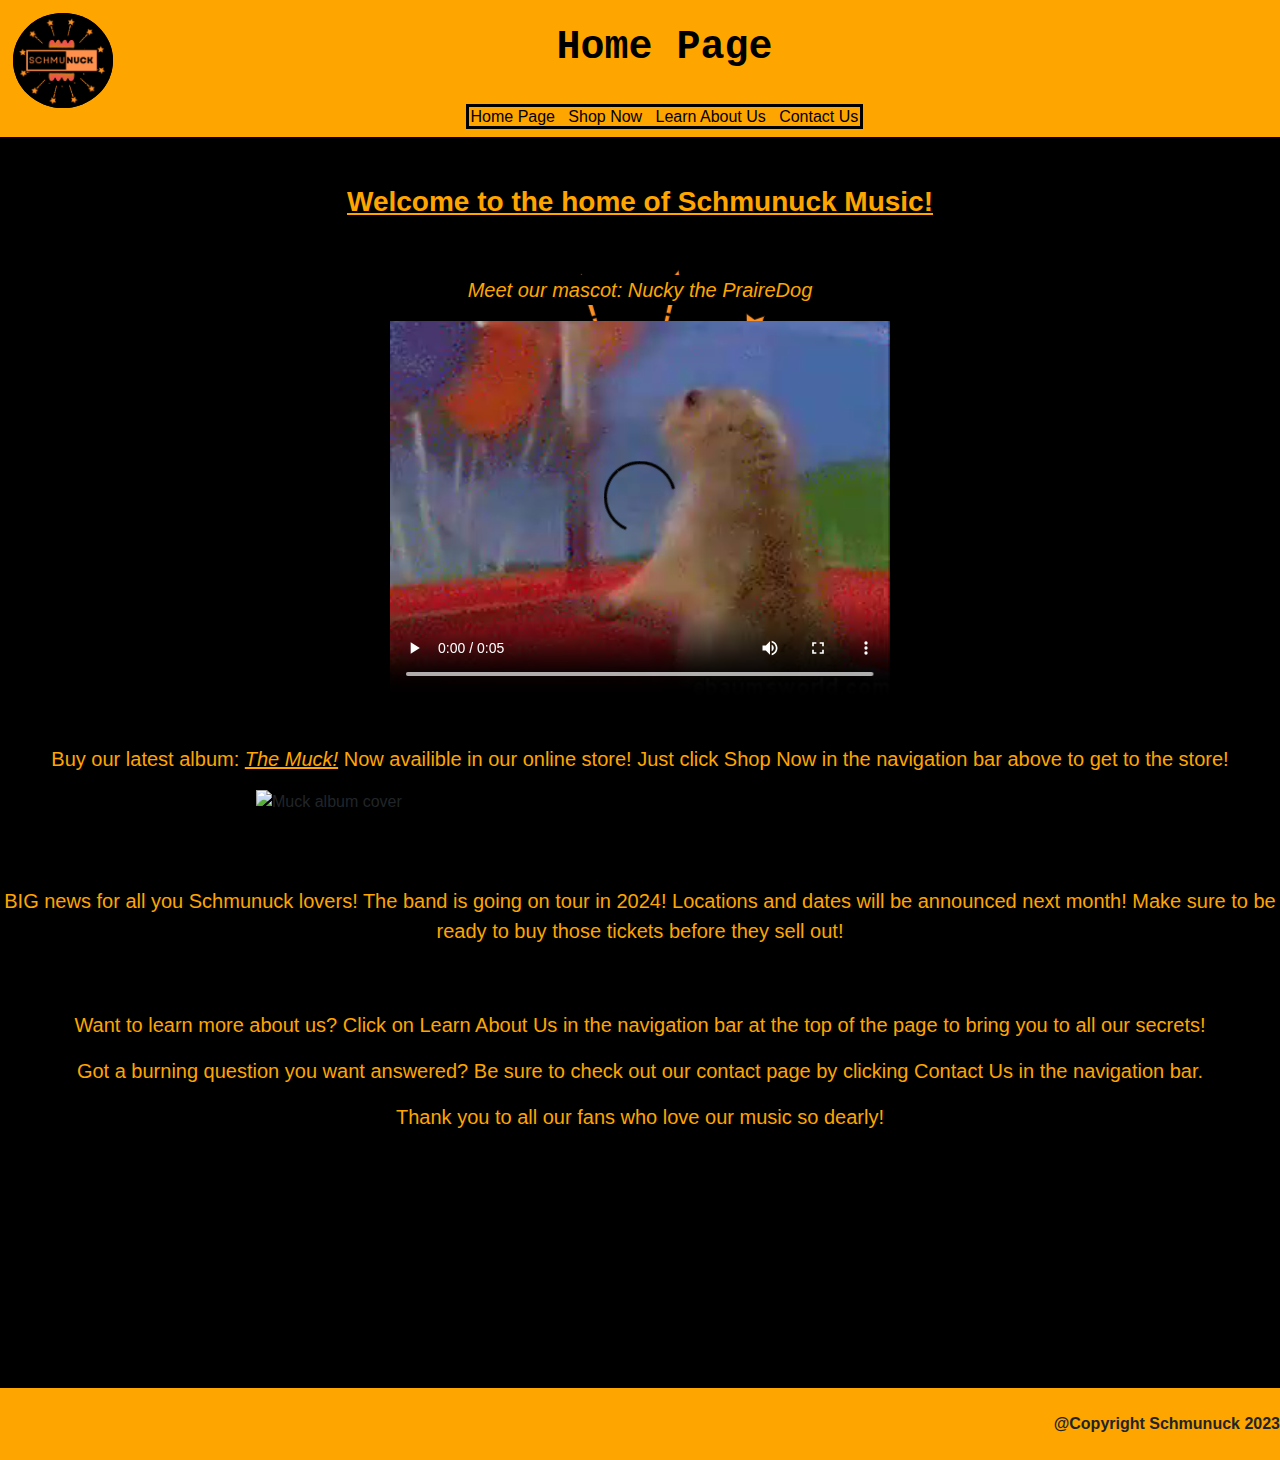
==== index.html @ f18c823d "Add files via upload" ====
<!DOCTYPE html>
 <HTML>
   <HEAD>
     <TITLE>Schmunuck</TITLE> <!--The tab name-->
     <link rel="stylesheet" href = "fourstyle.css"><!--the css style page link-->
     <meta name="viewport" content="width=device-width, initial-scale=1.0"> <!--This helps the page collapse properly-->
     <link href="https://cdn.jsdelivr.net/npm/bootstrap@5.0.2/dist/css/bootstrap.min.css" rel="stylesheet" integrity="sha384-EVSTQN3/azprG1Anm3QDgpJLIm9Nao0Yz1ztcQTwFspd3yD65VohhpuuCOmLASjC" crossorigin="anonymous"><!--bootstrap link-->
     <link rel="stylesheet" href="https://cdn.jsdelivr.net/npm/bootstrap@4.6.1/dist/css/bootstrap.min.css"><!--bootstrap link-->
    </HEAD>
   <BODY>
    <nav class = "upper">
      
      <img class = "logo" src = "images/Schmublack.png" alt = "schmunuck logo" width = 100px><!--THe logo of the music company in top right corner-->
      <br>
    <h1><b><a href = "index.html"> Home Page</a></b></h1>
    
    <br>
    
    <!--Navigation bar between pages-->
    <div class="fun"> 
    <h6>
      <a href = "index.html"> Home Page </a> &nbsp &nbsp 
      <a href = "shop.html">  Shop Now </a> &nbsp &nbsp
      <a href = "about.html">  Learn About Us </a> &nbsp &nbsp
      <a href = "contact.html">  Contact Us </a>
    </h6>
    
    </div>   
    </nav>
    <div class = "stugg">
    <br>
    <br>
    
    <h3><b><u>Welcome to the home of Schmunuck Music!</u></b></h3>
    <br>
    <br>
    <p class = "dog">Meet our mascot: Nucky the PraireDog</p>
    <video class= "dramatic" width="50%" height="50%" controls>
      <source src="Videos/Dramatic Squirrel.mp4" type="video/mp4">
       Your browser does not support the video tag.
    </video>
    <br><br>
    <!--Fun home page filler that a website should have some of-->
    <p class = "ad">Buy our latest album: <i><u>The Muck!</u></i> Now availible in our online store! Just click Shop Now in the navigation bar above to get to the store!</p>
    <img class="Muck" src="images/screenshot1.png" width = 60% alt="Muck album cover">
    <br><br><br>

    <p class = "ad">BIG news for all you Schmunuck lovers! The band is going on tour in 2024! Locations and dates will be announced next month! Make sure to be ready to buy those tickets before they sell out! </p>
    <br><br>

    <p class = "ad">Want to learn more about us? Click on Learn About Us in the navigation bar at the top of the page to bring you to all our secrets!</p>
    <p class = "ad">Got a burning question you want answered? Be sure to check out our contact page by clicking Contact Us in the navigation bar.</p>
    <p class="ad">Thank you to all our fans who love our music so dearly!</p>
    <!--<audio controls width="50%">
      <source src="/audio/audiotest.mp3" type="audio/mp3">
       Your browser does not support the audio element.
       </audio>--> 
        
    
    <nav class="lower">
      <br>
      <b>@Copyright Schmunuck 2023</b>
      <br>
      <br>
        
    </nav>
    
    

  </div>
   </BODY>
 </HTML>
---- fourstyle.css ----
h1 { /*title of page*/
    color: black;
    font-family: 'Courier New', Courier, monospace;
    font-size: 40px;
    margin: auto;
    margin-right: 5%;
    display: block;
    text-align: center;
    padding-left: 50px;
    
}
h6{ /*navigation bar*/
    text-align: center;
    border: black;
    border-width: 3px;
    border-style: solid;
    display: inline-flex;
    font-size: 40px;
    margin-top: 10px;
    padding: 0px 2px;
    margin-right: 5%;
     
}
.fun { /*centers nav bar*/
    text-align: center;
    
}

/*colours the background and puts logo there*/
body {
    background-image: url("images/Schmublack.png"); 
    background-repeat: no-repeat; 
    background-position: center;
    background-attachment: fixed; 
    background-color: black;
    margin: auto;
    padding: black;
}
.stugg{
    background-image: url("images/Schmublack.png"); 
    background-repeat: no-repeat; 
    background-position: center;
    background-attachment: fixed; 
    background-color: black;
    margin: auto;
    padding: black;
    
}
/*positions and modifies the logo in top right corner*/
.logo{ 
   float: left; 
   border-radius: 50%;
   background-color: black;
   margin-top: 1%;
   margin-left: 1%;
   margin-bottom: 1%;
} 
/*link styling*/
a:link{
    color: black;
    text-decoration: none;   
}
a:visited{
    color: black;
    text-decoration: none;
}
a:hover{
    color: black;
    text-decoration: none;
}
h1 a:hover{
    color: black;
    text-decoration: none;
}
h6 a:hover{
    text-decoration: none;
}
/*body text styling*/
h3 {
    font-size: 40px;
    display:block;
    margin: auto;
    text-align: center;
    color: orange;
    background-color: black;
}
/*video styling*/
video {
    display: block;
    margin: auto;
    
}
.dramatic{
    max-width: 500px;
}
.dog{
    text-align: center;
    background-color: black;
    color: orange;
}
.ad{
    text-align: center;
    background-color: black;
    color: orange;
    font-style: normal;
}
.Muck{
    margin: auto;
    display: block;
}

audio {
    display: block;
    margin: auto;
}
/*body text styling for contact and about page*/
p{
    font-size: 20px;
    font-style: italic;
}
.info{
    font-size: large;
    text-align: justify;
    margin-left: 3%;
    margin-right: 3%;
    border: 2px;
    border: solid;
    background-color: white;
    padding: 5px;
    border-color: orange;
    
}
table{
    color: white;
    text-align: center;
}

/*navbar stlying*/
.lower{
    background-color: orange;
    margin-top: 20%;
    text-align: right;
}
.upper{
    background-color: orange;
    position: sticky;
    margin-top: 0%;
}

.wahoo{
    background-color: black;
    color: orange;
}

/*Shop styling*/

.product-name {
    font-weight: 700;
    text-decoration: underline;
    color: orange;
    
}
    
.product-price, .cart_item_price {
    font-style: oblique;
    font-family: cursive;
}
    
.product-img {
    max-width: 140px;
    margin: 0 auto;
}
    
.card {
    border: 4px solid orange;
}
    
.btn:disabled {
    opacity: 0.5;
}
    
h4 {
    font-family:'Trebuchet MS', 'Lucida Sans Unicode', 'Lucida Grande', 'Lucida Sans', Arial, sans-serif;
    
}
    
.cart_item_name {
    font-weight: 700;
}
    
.cart {
        background-color: white;
}


.overlay {
    position: fixed;
    top: 0;
    left: 0;
    right: 0;
    bottom: 0;
    display: flex;
    justify-content: center;
    align-items: center;
    background-color: rgba(192, 192, 192, 0.1);
    font-family: cursive;
    font-size: xx-large;
    cursor: wait;
    letter-spacing: 0.05em;
    text-shadow: 4px 4px 0px #d5d5d5, 7px 7px 0px rgba(0, 0, 0, 0.2);
}
    
.paypal {
    display: none;
}
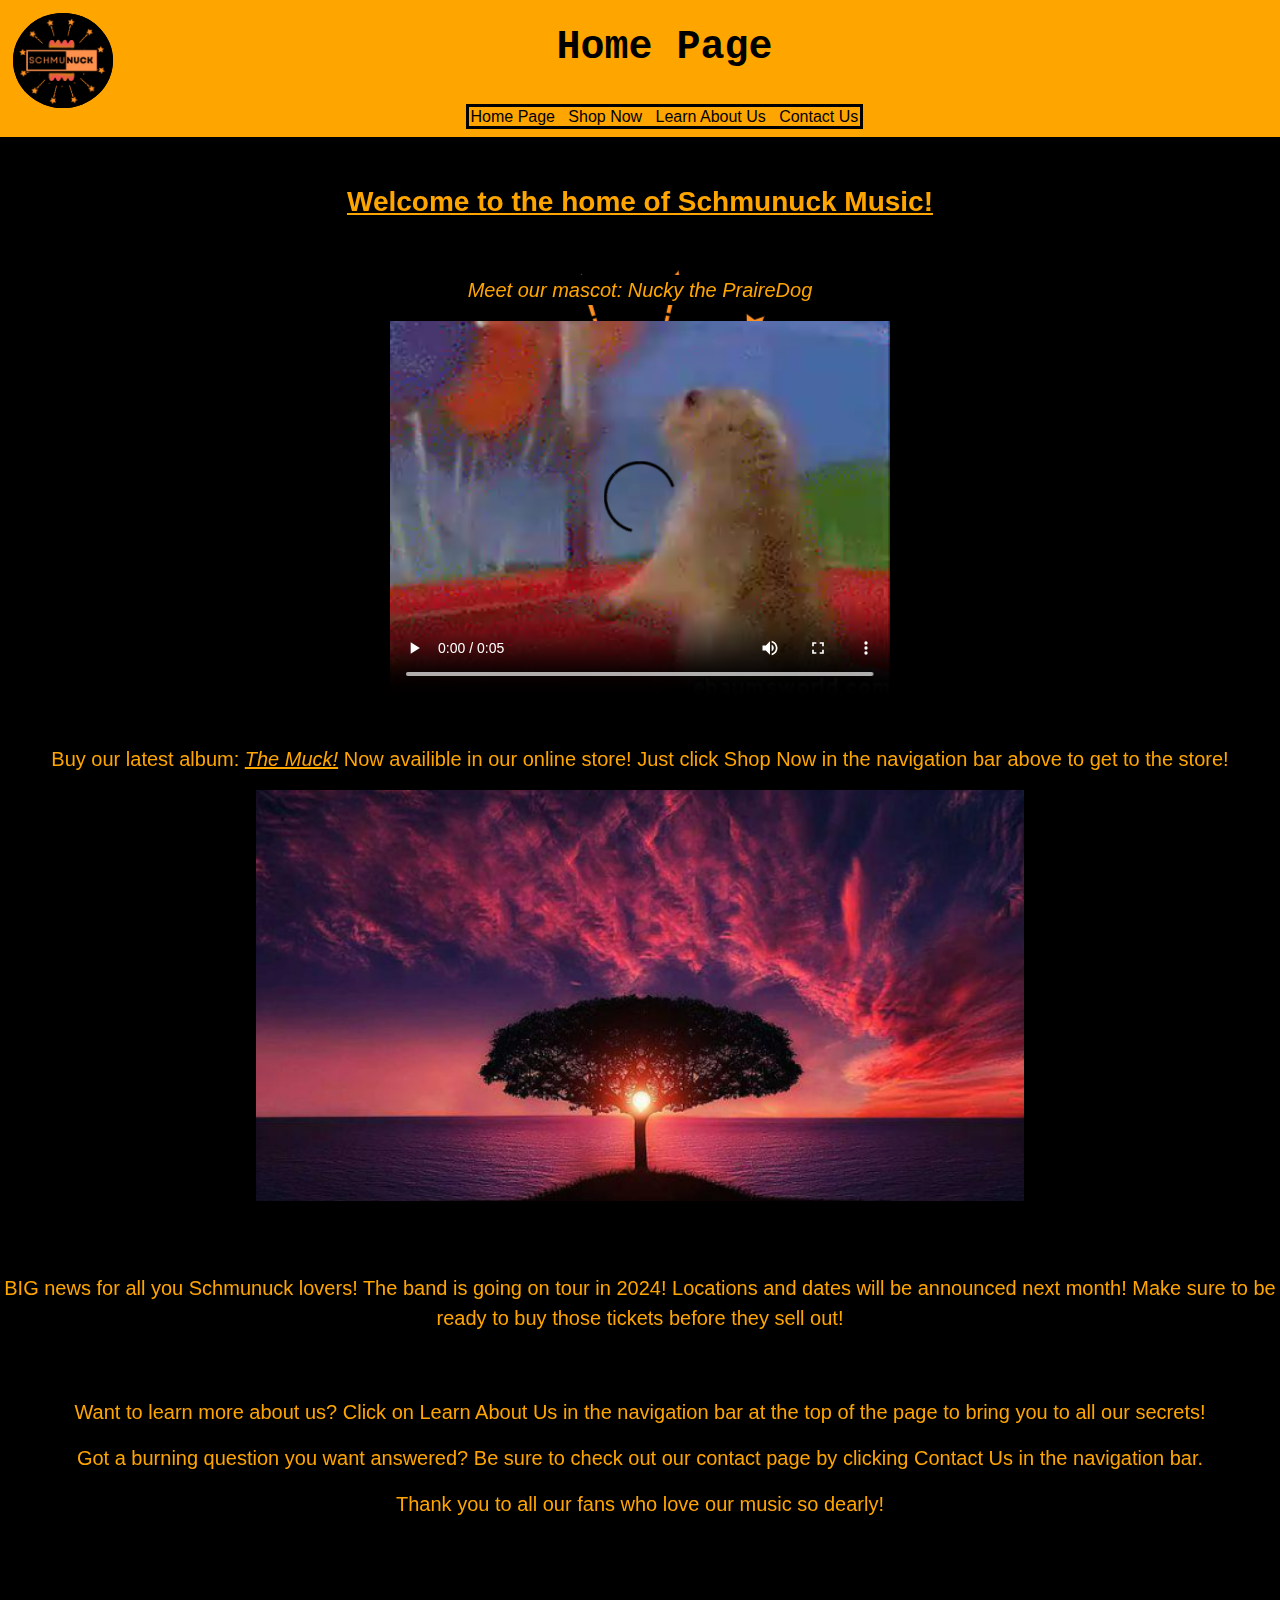
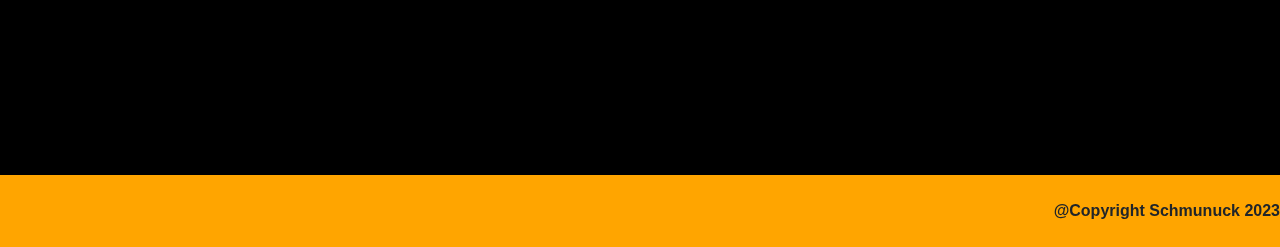
==== commit 205509df: "Update index.html" ====
--- a/index.html
+++ b/index.html
@@ -42,7 +42,7 @@
     <br><br>
     <!--Fun home page filler that a website should have some of-->
     <p class = "ad">Buy our latest album: <i><u>The Muck!</u></i> Now availible in our online store! Just click Shop Now in the navigation bar above to get to the store!</p>
-    <img class="Muck" src="images/screenshot1.png" width = 60% alt="Muck album cover">
+    <img class="Muck" src="images/Screenshot1.png" width = 60% alt="Muck album cover">
     <br><br><br>
 
     <p class = "ad">BIG news for all you Schmunuck lovers! The band is going on tour in 2024! Locations and dates will be announced next month! Make sure to be ready to buy those tickets before they sell out! </p>
@@ -69,4 +69,4 @@
 
   </div>
    </BODY>
- </HTML>+ </HTML>
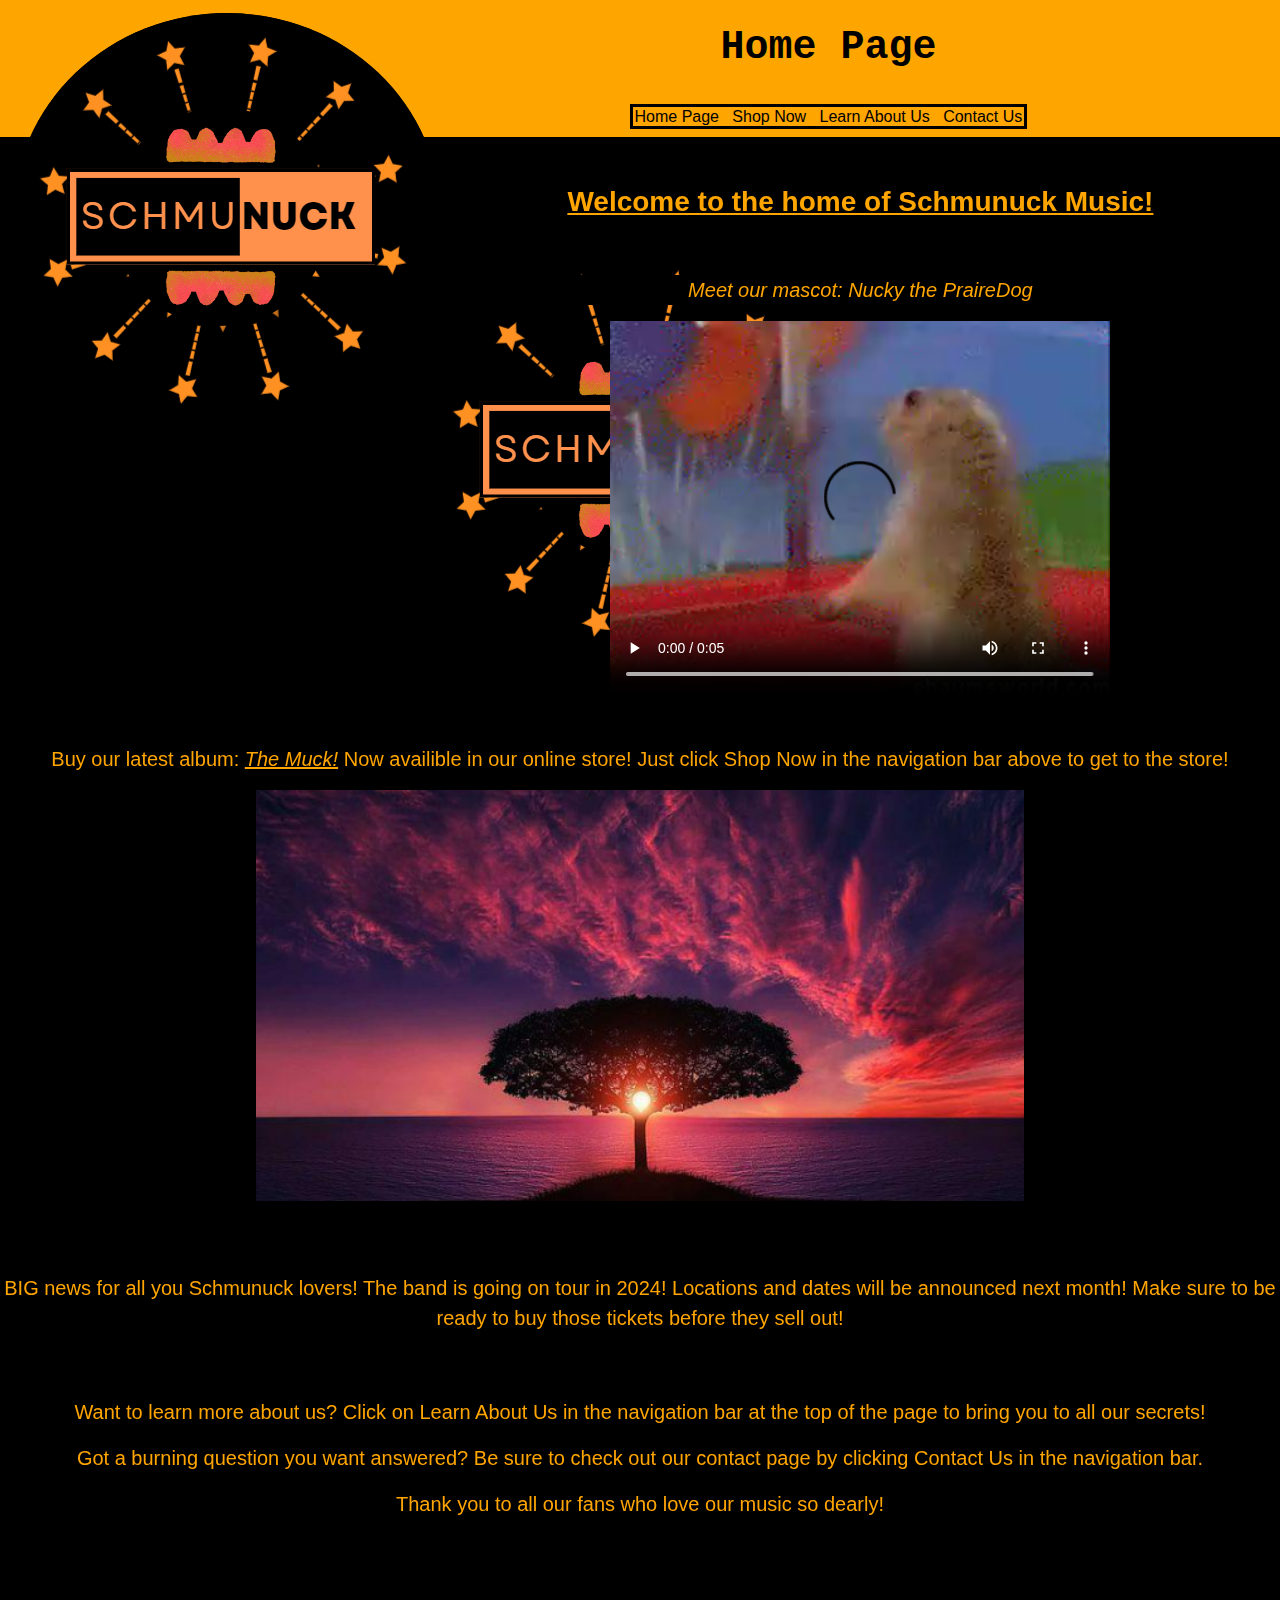
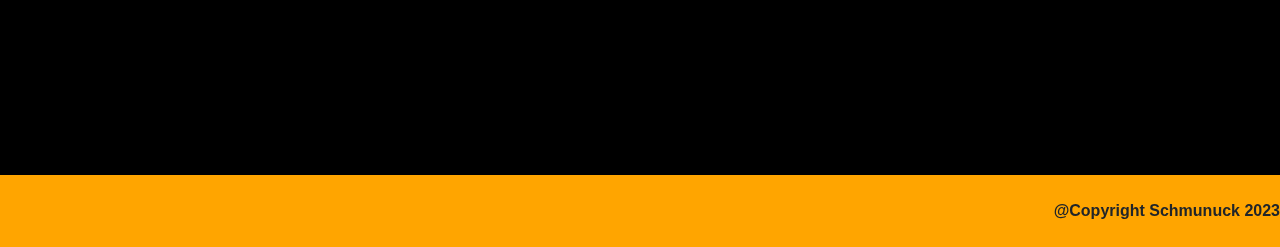
==== commit 78409171: "Update index.html" ====
--- a/index.html
+++ b/index.html
@@ -1,6 +1,7 @@
 <!DOCTYPE html>
- <HTML>
+ <HTML lang = "en">
    <HEAD>
+     <meta charset=”UTF-8″>
      <TITLE>Schmunuck</TITLE> <!--The tab name-->
      <link rel="stylesheet" href = "fourstyle.css"><!--the css style page link-->
      <meta name="viewport" content="width=device-width, initial-scale=1.0"> <!--This helps the page collapse properly-->
@@ -10,7 +11,7 @@
    <BODY>
     <nav class = "upper">
       
-      <img class = "logo" src = "images/Schmublack.png" alt = "schmunuck logo" width = 100px><!--THe logo of the music company in top right corner-->
+      <img class = "logo" src = "images/Schmublack.png" alt = "schmunuck logo"><!--THe logo of the music company in top right corner-->
       <br>
     <h1><b><a href = "index.html"> Home Page</a></b></h1>
     
@@ -19,9 +20,9 @@
     <!--Navigation bar between pages-->
     <div class="fun"> 
     <h6>
-      <a href = "index.html"> Home Page </a> &nbsp &nbsp 
-      <a href = "shop.html">  Shop Now </a> &nbsp &nbsp
-      <a href = "about.html">  Learn About Us </a> &nbsp &nbsp
+      <a href = "index.html"> Home Page </a> &nbsp; &nbsp; 
+      <a href = "shop.html">  Shop Now </a> &nbsp; &nbsp;
+      <a href = "about.html">  Learn About Us </a> &nbsp; &nbsp;
       <a href = "contact.html">  Contact Us </a>
     </h6>
     
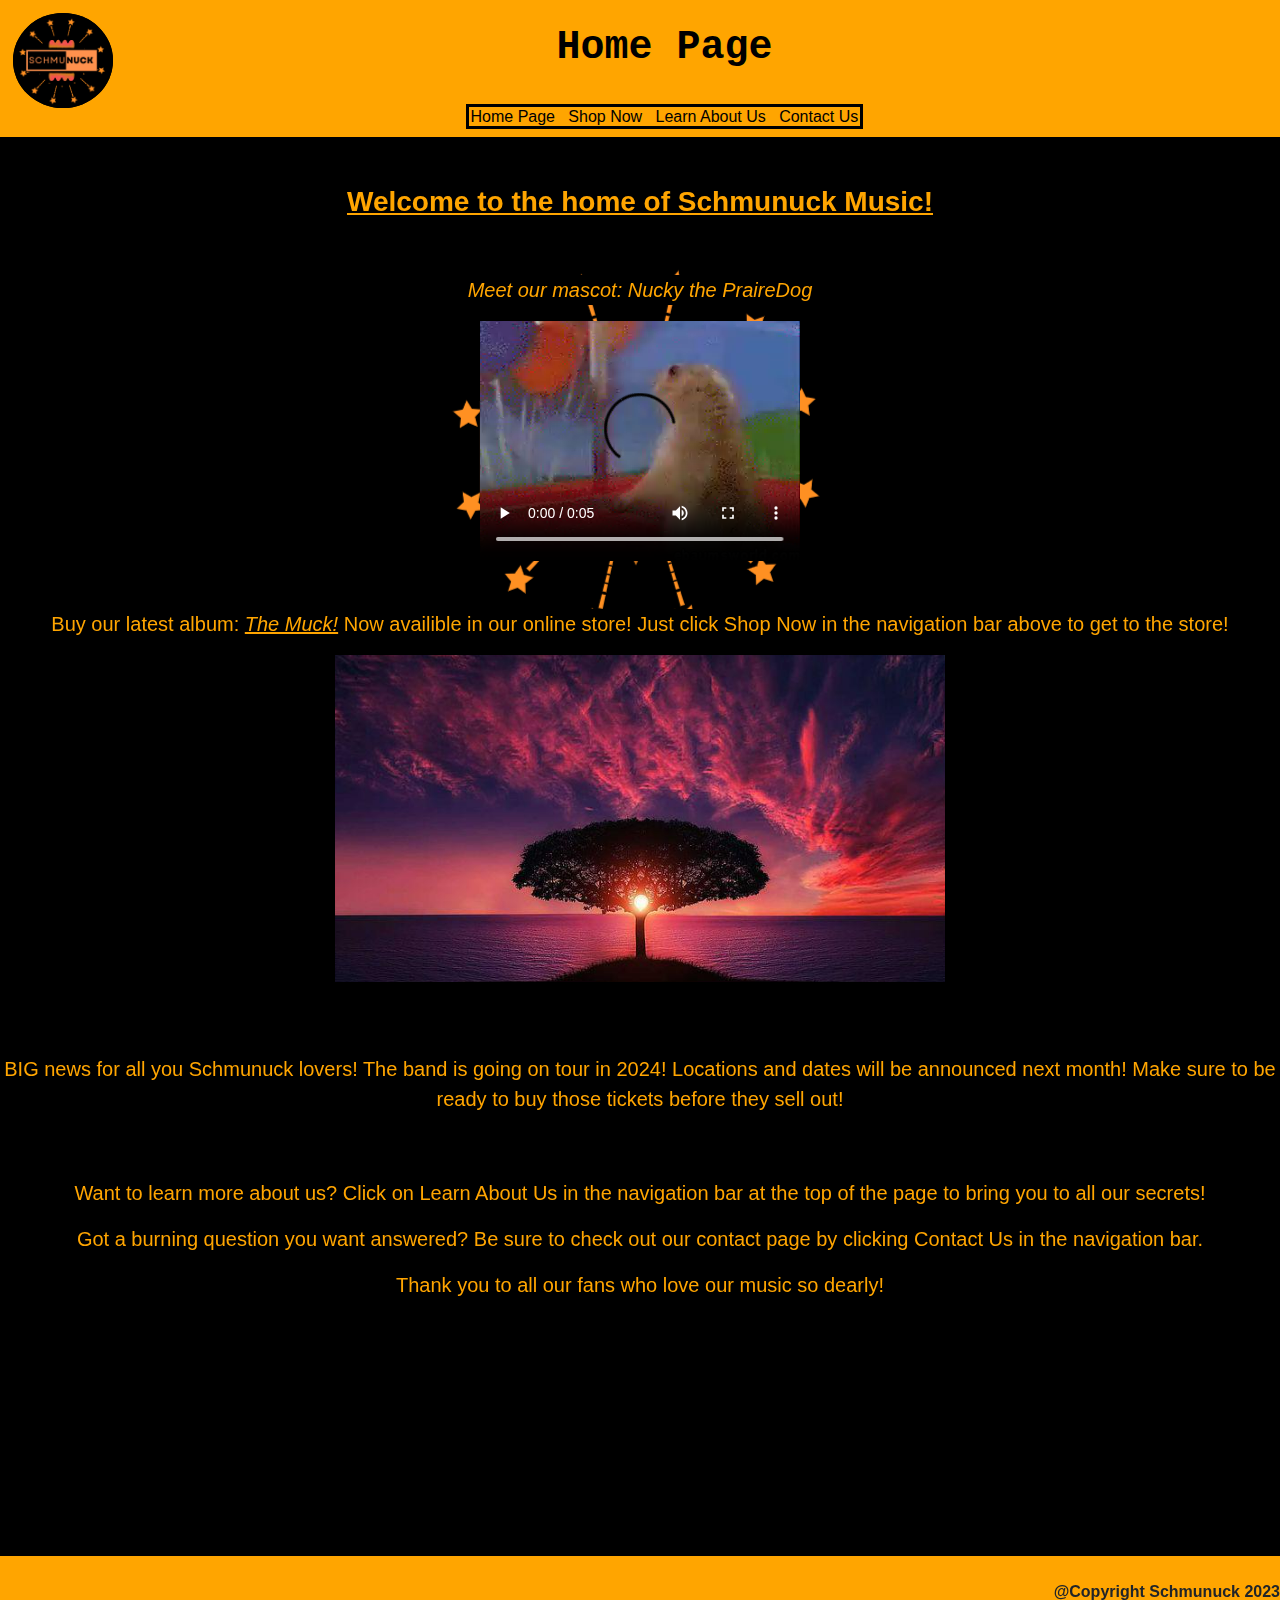
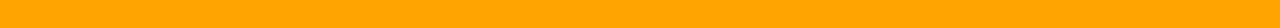
==== commit c1c788f9: "Update index.html" ====
--- a/index.html
+++ b/index.html
@@ -1,7 +1,7 @@
 <!DOCTYPE html>
  <HTML lang = "en">
    <HEAD>
-     <meta charset=”UTF-8″>
+     <meta charset= "utf-8">
      <TITLE>Schmunuck</TITLE> <!--The tab name-->
      <link rel="stylesheet" href = "fourstyle.css"><!--the css style page link-->
      <meta name="viewport" content="width=device-width, initial-scale=1.0"> <!--This helps the page collapse properly-->
@@ -36,14 +36,14 @@
     <br>
     <br>
     <p class = "dog">Meet our mascot: Nucky the PraireDog</p>
-    <video class= "dramatic" width="50%" height="50%" controls>
+    <video class= "dramatic" controls>
       <source src="Videos/Dramatic Squirrel.mp4" type="video/mp4">
        Your browser does not support the video tag.
     </video>
     <br><br>
     <!--Fun home page filler that a website should have some of-->
     <p class = "ad">Buy our latest album: <i><u>The Muck!</u></i> Now availible in our online store! Just click Shop Now in the navigation bar above to get to the store!</p>
-    <img class="Muck" src="images/Screenshot1.png" width = 60% alt="Muck album cover">
+    <img class="Muck" src="images/Screenshot1.png" alt="Muck album cover">
     <br><br><br>
 
     <p class = "ad">BIG news for all you Schmunuck lovers! The band is going on tour in 2024! Locations and dates will be announced next month! Make sure to be ready to buy those tickets before they sell out! </p>
--- a/fourstyle.css
+++ b/fourstyle.css
@@ -54,6 +54,7 @@
    margin-top: 1%;
    margin-left: 1%;
    margin-bottom: 1%;
+   width: 100px;
 } 
 /*link styling*/
 a:link{
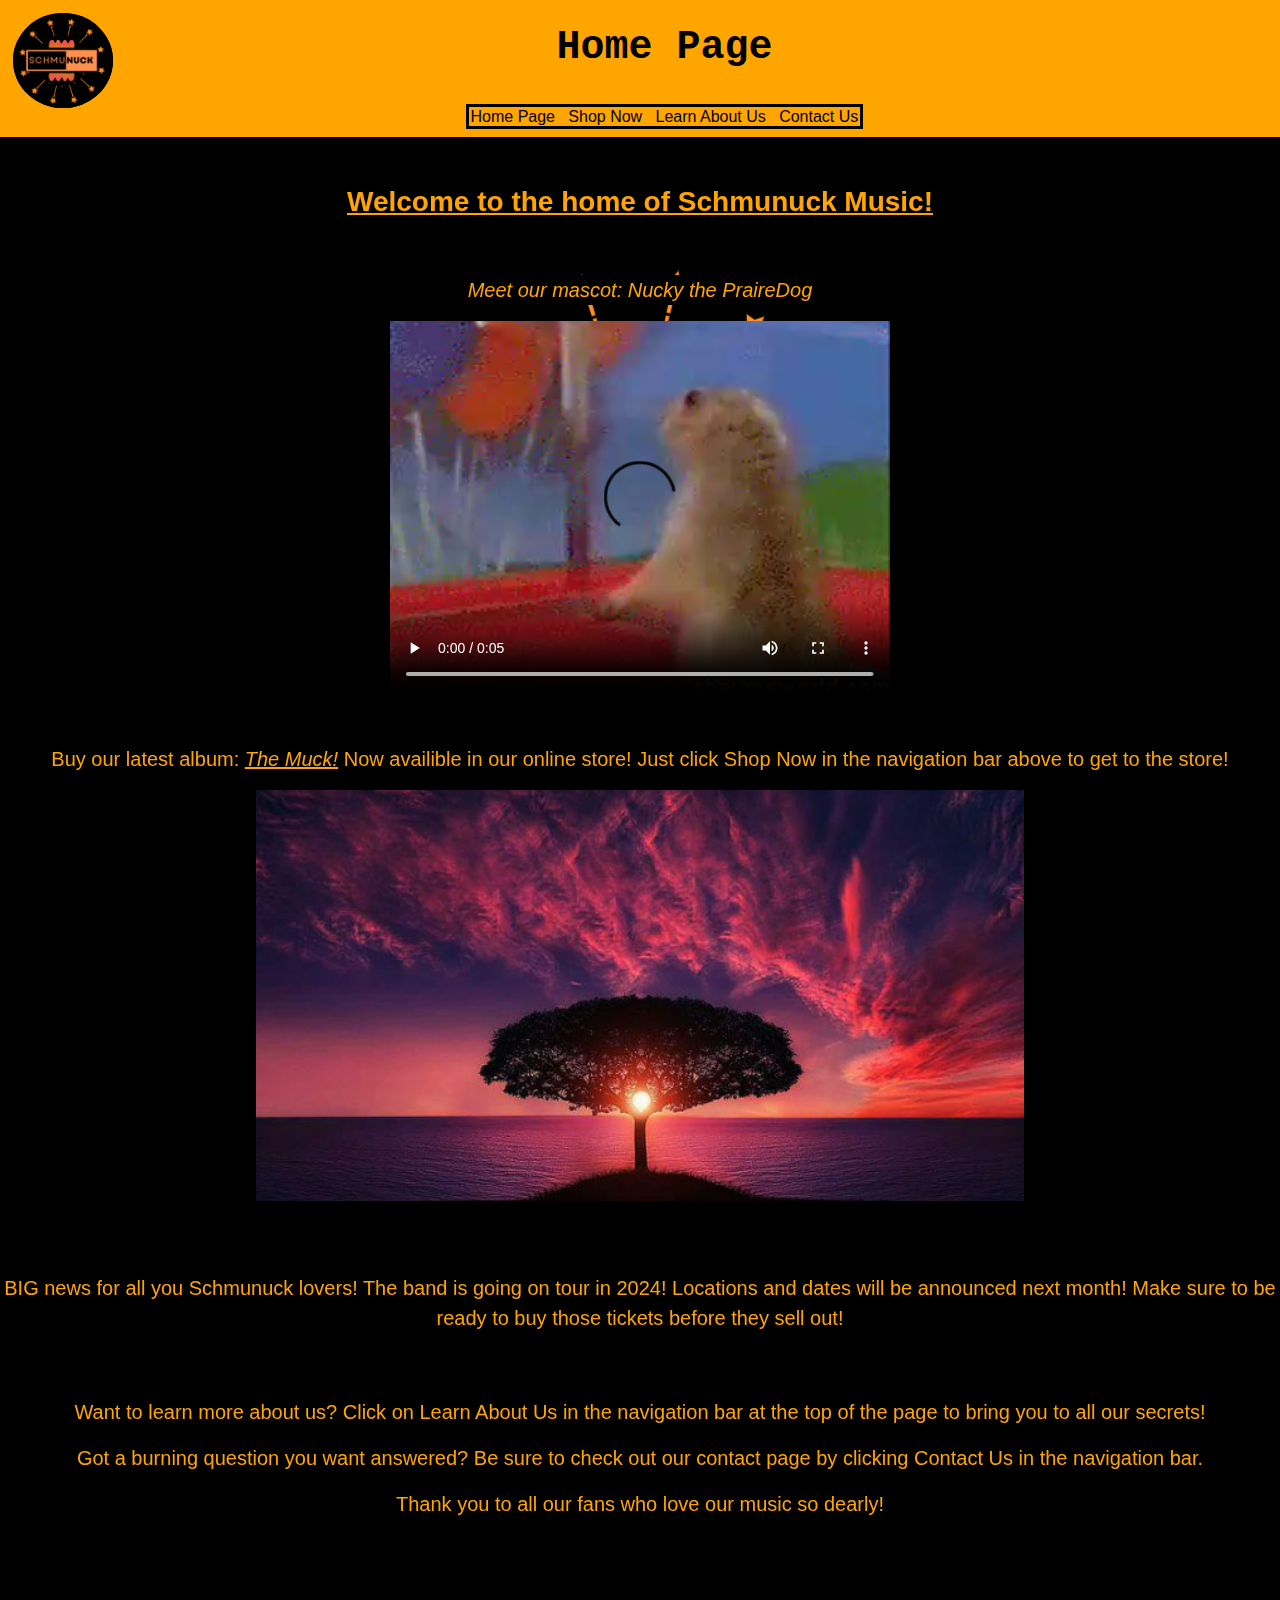
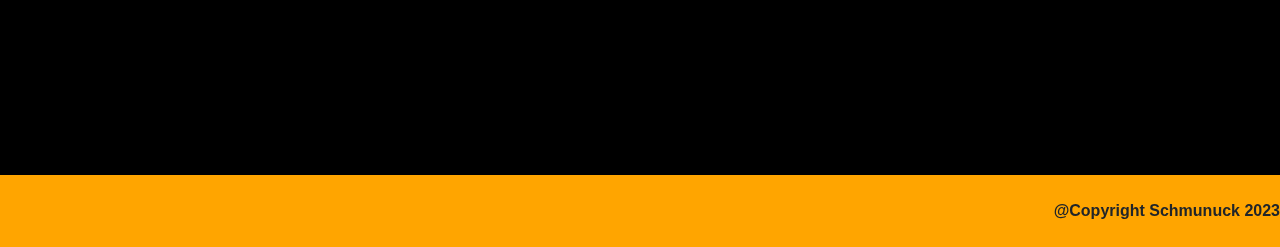
==== commit d9ff0adf: "Update index.html" ====
--- a/index.html
+++ b/index.html
@@ -37,7 +37,7 @@
     <br>
     <p class = "dog">Meet our mascot: Nucky the PraireDog</p>
     <video class= "dramatic" controls>
-      <source src="Videos/Dramatic Squirrel.mp4" type="video/mp4">
+      <source src="Videos/DramaticSquirrel.mp4" type="video/mp4">
        Your browser does not support the video tag.
     </video>
     <br><br>
--- a/fourstyle.css
+++ b/fourstyle.css
@@ -93,6 +93,8 @@
 }
 .dramatic{
     max-width: 500px;
+    width: 50%;
+    height: 50%;
 }
 .dog{
     text-align: center;
@@ -108,6 +110,7 @@
 .Muck{
     margin: auto;
     display: block;
+    width: 60%;
 }
 
 audio {
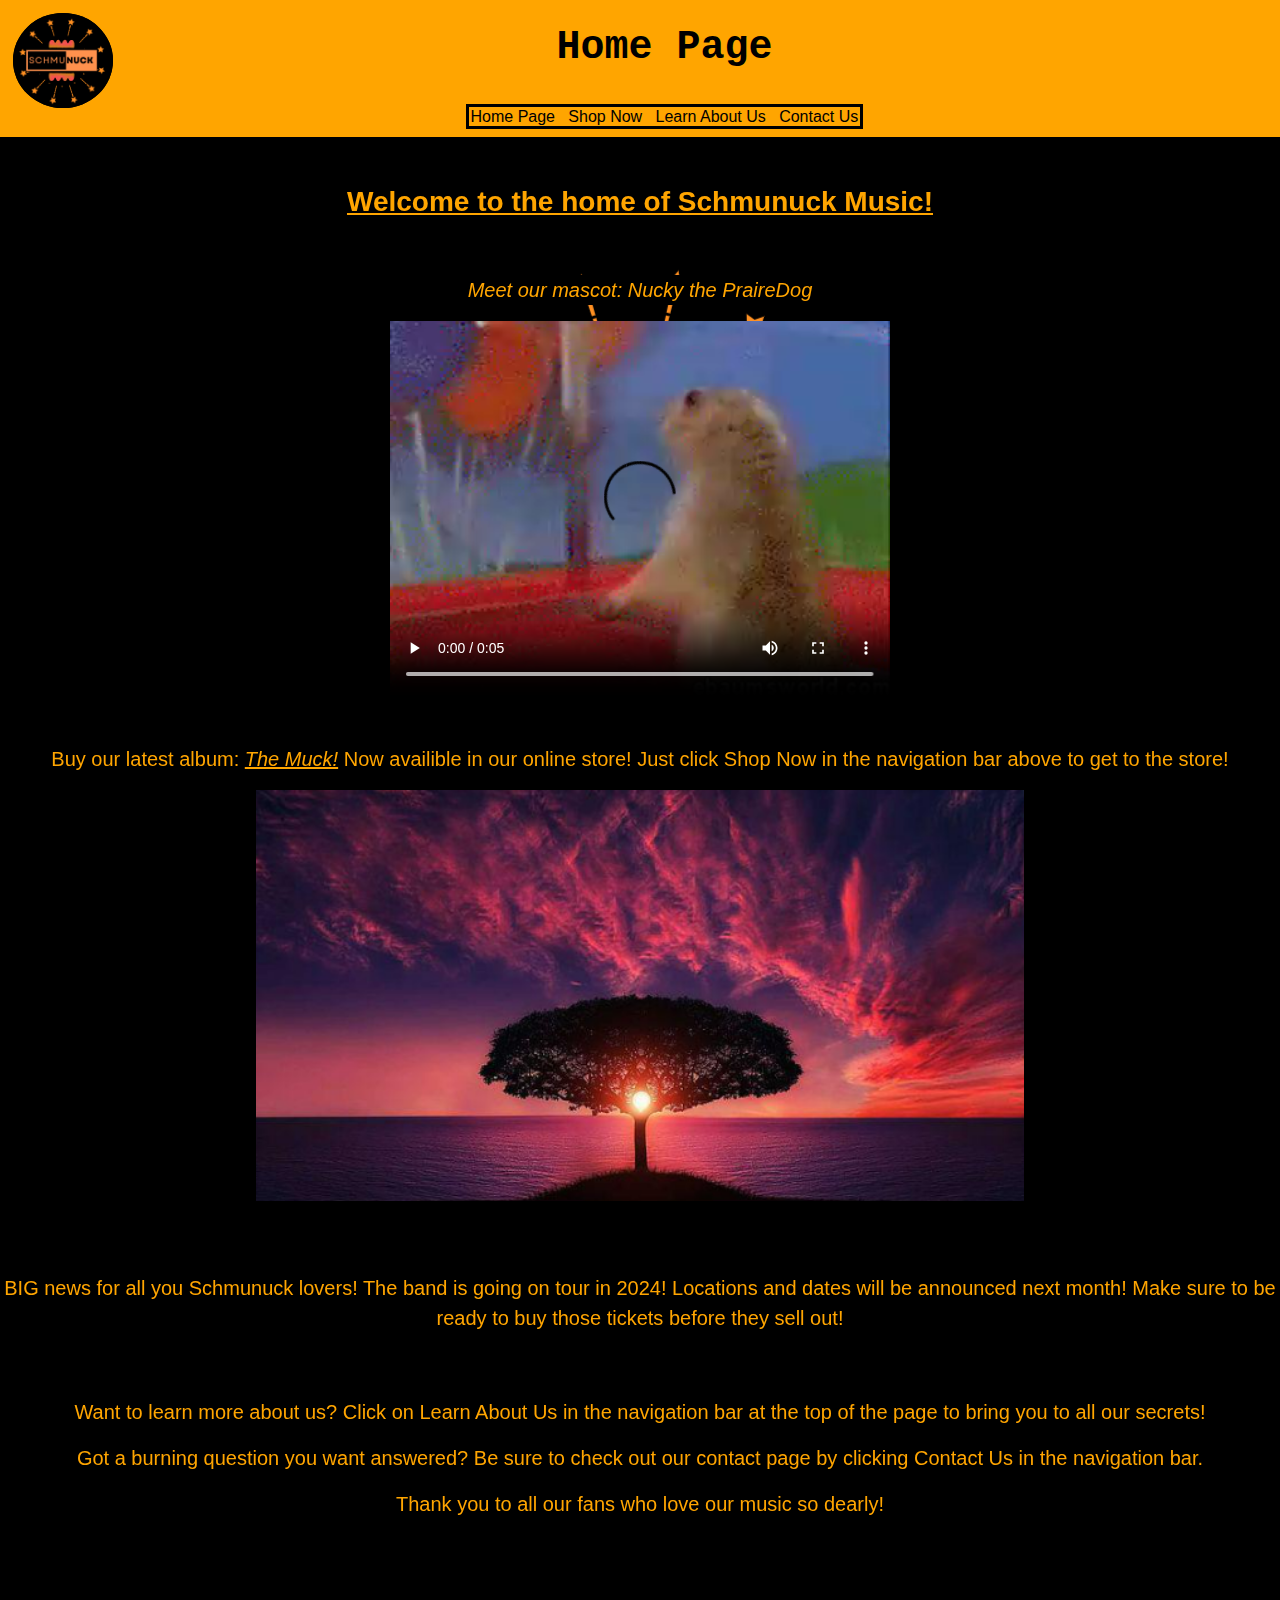
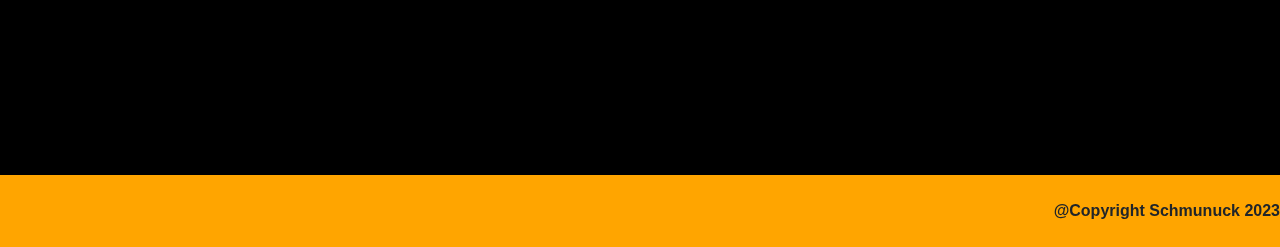
==== commit e7963f5a: "Update index.html" ====
--- a/index.html
+++ b/index.html
@@ -13,7 +13,7 @@
       
       <img class = "logo" src = "images/Schmublack.png" alt = "schmunuck logo"><!--THe logo of the music company in top right corner-->
       <br>
-    <h1><b><a href = "index.html"> Home Page</a></b></h1>
+    <h1><strong><a href = "index.html"> Home Page</a></strong></h1>
     
     <br>
     
@@ -32,7 +32,7 @@
     <br>
     <br>
     
-    <h3><b><u>Welcome to the home of Schmunuck Music!</u></b></h3>
+    <h3><strong><u>Welcome to the home of Schmunuck Music!</u></strong></h3>
     <br>
     <br>
     <p class = "dog">Meet our mascot: Nucky the PraireDog</p>
@@ -42,7 +42,7 @@
     </video>
     <br><br>
     <!--Fun home page filler that a website should have some of-->
-    <p class = "ad">Buy our latest album: <i><u>The Muck!</u></i> Now availible in our online store! Just click Shop Now in the navigation bar above to get to the store!</p>
+    <p class = "ad">Buy our latest album: <em><u>The Muck!</u></em> Now availible in our online store! Just click Shop Now in the navigation bar above to get to the store!</p>
     <img class="Muck" src="images/Screenshot1.png" alt="Muck album cover">
     <br><br><br>
 
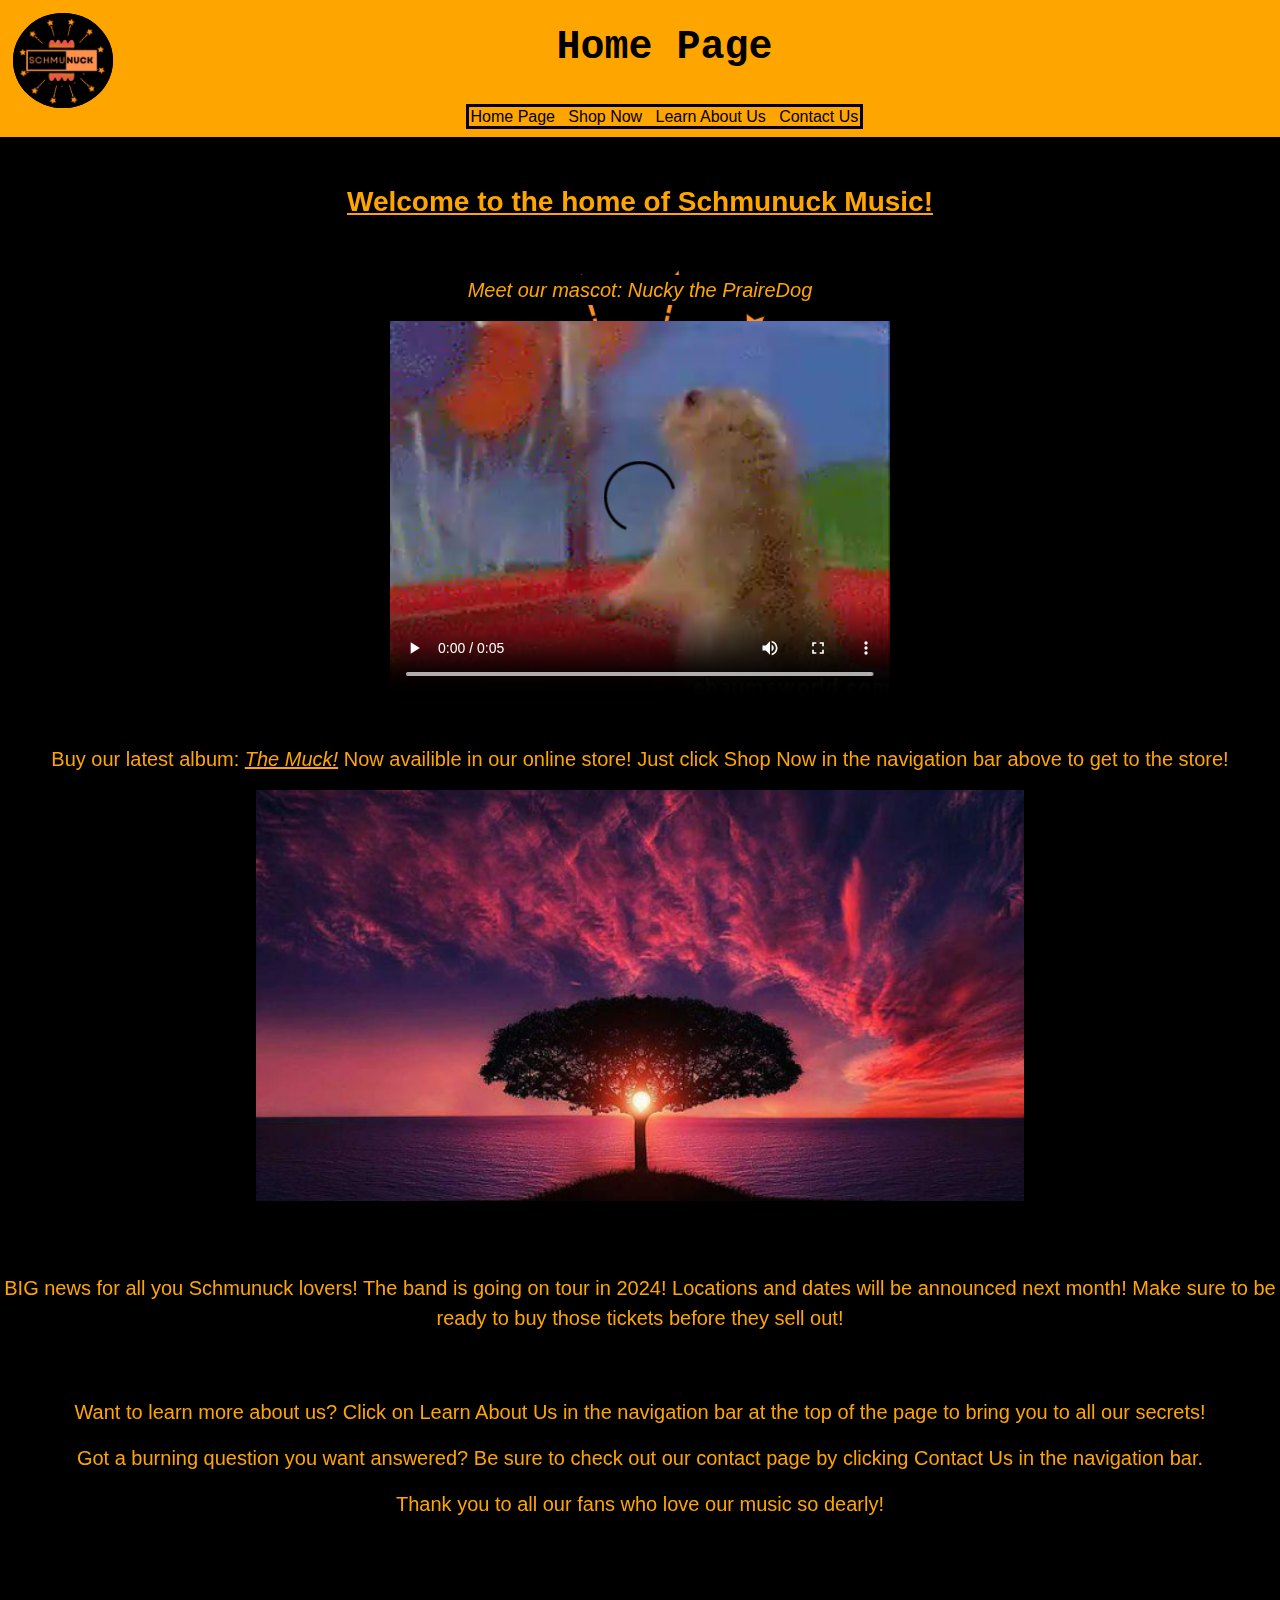
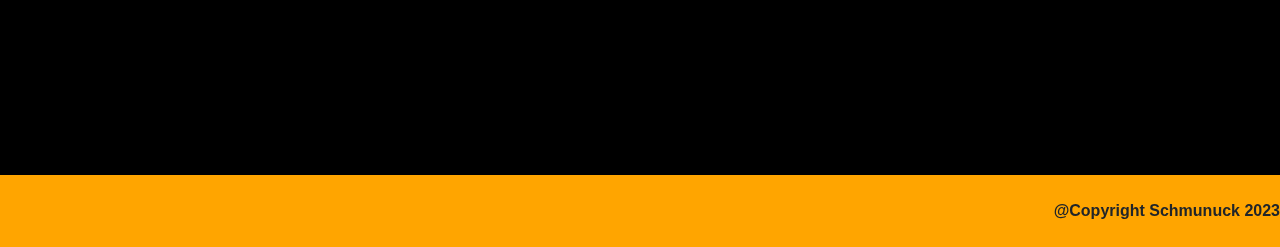
==== commit 87d71ffd: "Update index.html" ====
--- a/index.html
+++ b/index.html
@@ -60,7 +60,7 @@
     
     <nav class="lower">
       <br>
-      <b>@Copyright Schmunuck 2023</b>
+      <strong>@Copyright Schmunuck 2023</strong>
       <br>
       <br>
         
